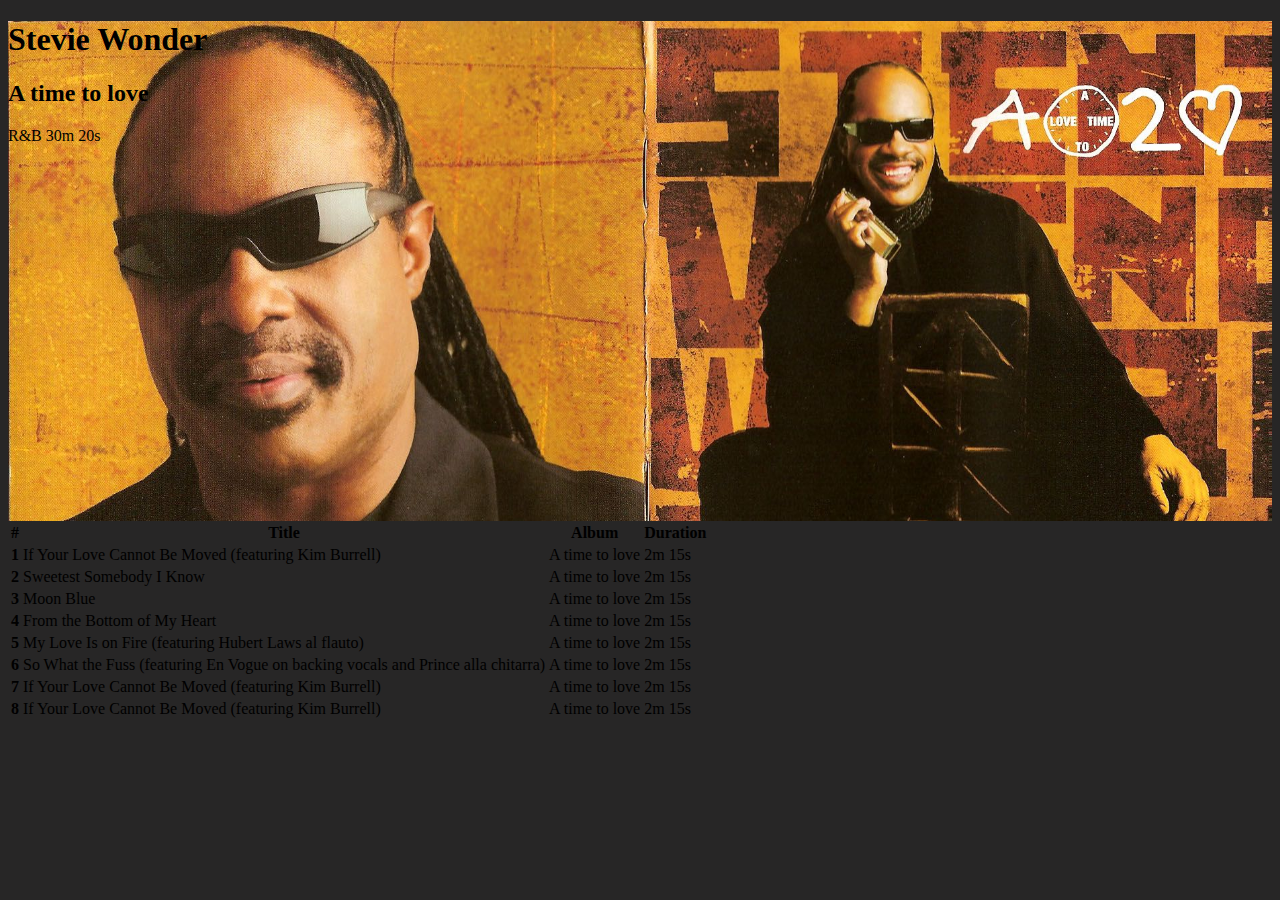
==== artist.html @ 18a60e87 "consegna esercizio" ====
<!DOCTYPE html>
<html lang="en" data-bs-theme="dark">
<head>
    <meta charset="UTF-8">
    <meta name="viewport" content="width=device-width, initial-scale=1.0">
    <link href="https://cdn.jsdelivr.net/npm/bootstrap@5.3.2/dist/css/bootstrap.min.css" rel="stylesheet"
        integrity="sha384-T3c6CoIi6uLrA9TneNEoa7RxnatzjcDSCmG1MXxSR1GAsXEV/Dwwykc2MPK8M2HN" crossorigin="anonymous">
    <link rel="stylesheet" href="style.css">
    <link rel="stylesheet" href="https://cdnjs.cloudflare.com/ajax/libs/font-awesome/4.7.0/css/font-awesome.min.css">
    <title>Artist</title>
</head>
<body>
    
    <div class="container-xxl text-center" id="container-artist">
        <div class="row align-items-center h-100">

            <div class="col align-self-center">

                <h1>Stevie Wonder</h1>
                <h2>A time to love</h2>
                <span>R&B</span>
                <span>30m 20s</span>
            </div>
        </div>
        
    </div>

    <div class="container-xxl">
        <table class="table table-dark">
            <thead>
              <tr>
                <th scope="col">#</th>
                <th scope="col">Title</th>
                <th scope="col">Album</th>
                <th scope="col">Duration</th>
              </tr>
            </thead>
            <tbody>
              <tr>
                <th scope="row">1</th>
                <td>If Your Love Cannot Be Moved (featuring Kim Burrell)</td>
                <td>A time to love</td>
                <td>2m 15s</td>
                
              </tr>
              <tr>
                <th scope="row">2</th>
                <td>Sweetest Somebody I Know</td>
                <td>A time to love</td>
                <td>2m 15s</td>
              </tr>
              <tr>
                <th scope="row">3</th>
                <td>Moon Blue</td>
                <td>A time to love</td>
                <td>2m 15s</td>
              </tr>
              <tr>
                <th scope="row">4</th>
                <td>From the Bottom of My Heart</td>
                <td>A time to love</td>
                <td>2m 15s</td>
              </tr>
              <tr>
                <th scope="row">5</th>
                <td>My Love Is on Fire (featuring Hubert Laws al flauto)</td>
                <td>A time to love</td>
                <td>2m 15s</td>
              </tr>
              <tr>
                <th scope="row">6</th>
                <td>So What the Fuss (featuring En Vogue on backing vocals and Prince alla chitarra)</td>
                <td>A time to love</td>
                <td>2m 15s</td>
              </tr>
              <tr>
                <th scope="row">7</th>
                <td>If Your Love Cannot Be Moved (featuring Kim Burrell)</td>
                <td>A time to love</td>
                <td>2m 15s</td>
              </tr>
              <tr>
                <th scope="row">8</th>
                <td>If Your Love Cannot Be Moved (featuring Kim Burrell)</td>
                <td>A time to love</td>
                <td>2m 15s</td>
              </tr>
              
            </tbody>
          </table>
    </div>
    

          <script src="https://cdn.jsdelivr.net/npm/bootstrap@5.3.2/dist/js/bootstrap.bundle.min.js"
        integrity="sha384-C6RzsynM9kWDrMNeT87bh95OGNyZPhcTNXj1NW7RuBCsyN/o0jlpcV8Qyq46cDfL"
        crossorigin="anonymous"></script>
</body>
</html>
---- style.css ----
html, body{
    background-color: rgb(39, 38, 38);
}

#container-artist{
    height: 500px;
    max-height: 700px;
    width: 100%;
    background-image: url(assets/slide-stevie.jpg);
    background-size: cover;
    background-repeat: no-repeat;
}

@media screen and (max-width: 575px) {
    .col-sm-6 {
        flex: 0 0 auto;
        width: 50%;
    }

    .card-title{
        font-size: 16px;
    }

    .card-subtitle{
        font-size: 14px;
    }

    .card-text{
        font-size: 12px;
    }
}
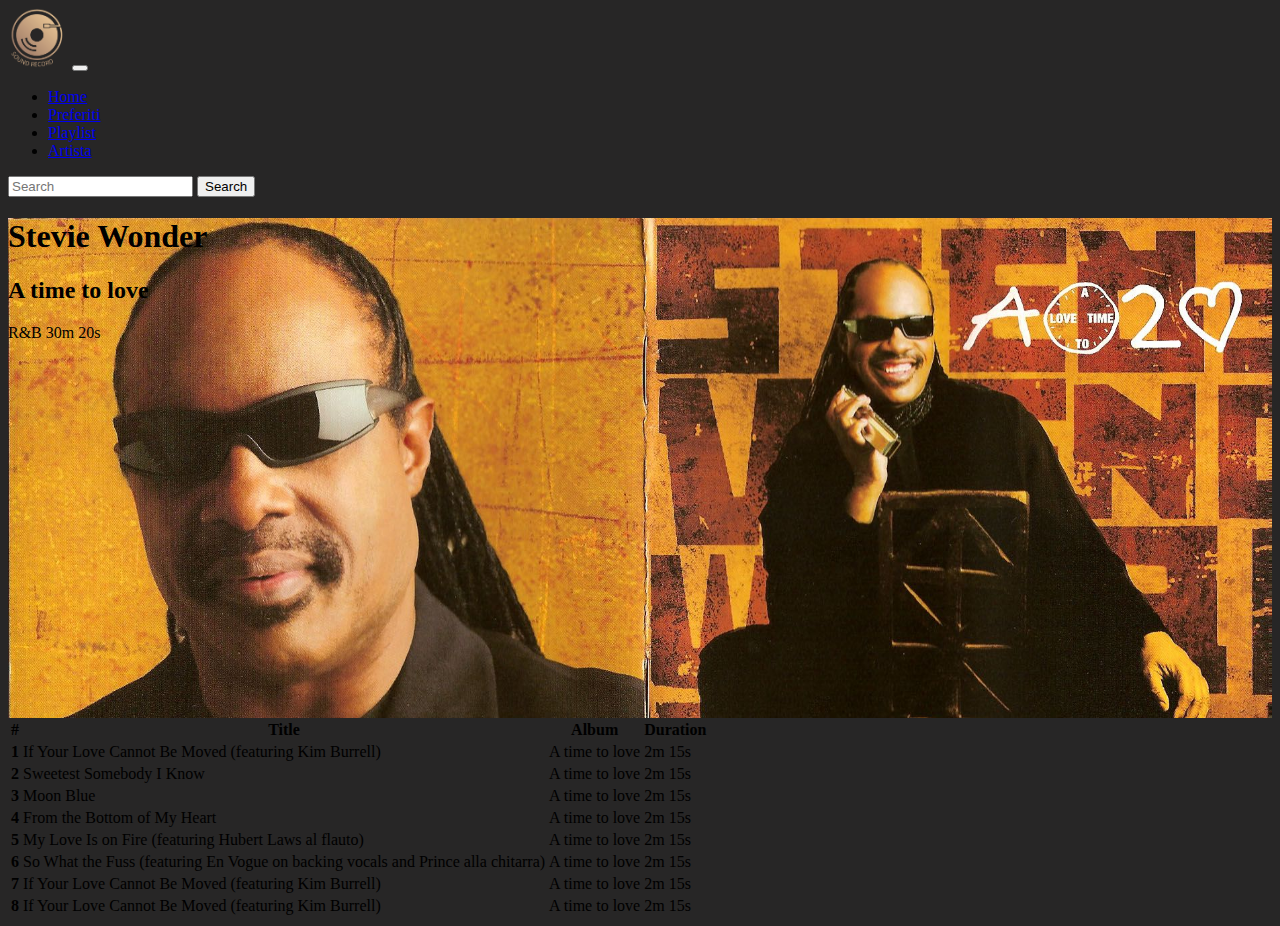
==== commit 3ec1ab74: "modifica" ====
--- a/artist.html
+++ b/artist.html
@@ -10,6 +10,38 @@
     <title>Artist</title>
 </head>
 <body>
+
+  <!-- Navbar Menu -->
+  <nav class="navbar navbar-expand-lg bg-body-tertiary sticky-top">
+    <div class="container-fluid">
+        <a class="navbar-brand" href="#"><img alt="logo" src="assets/logo.png" width="60" /></a>
+        <button class="navbar-toggler" type="button" data-bs-toggle="collapse"
+            data-bs-target="#navbarSupportedContent" aria-controls="navbarSupportedContent" aria-expanded="false"
+            aria-label="Toggle navigation">
+            <span class="navbar-toggler-icon"></span>
+        </button>
+        <div class="collapse navbar-collapse" id="navbarSupportedContent">
+            <ul class="navbar-nav me-auto mb-2 mb-lg-0">
+                <li class="nav-item">
+                    <a class="nav-link active" aria-current="page" href="#">Home</a>
+                </li>
+                <li class="nav-item">
+                    <a class="nav-link" href="#">Preferiti</a>
+                </li>
+                <li class="nav-item">
+                    <a class="nav-link" href="#">Playlist</a>
+                </li>
+                <li class="nav-item">
+                    <a class="nav-link" href="artist.html">Artista</a>
+                </li>
+            </ul>
+            <form class="d-flex" role="search">
+                <input class="form-control me-2" type="search" placeholder="Search" aria-label="Search">
+                <button class="btn btn-outline-success" type="submit">Search</button>
+            </form>
+        </div>
+    </div>
+</nav>
     
     <div class="container-xxl text-center" id="container-artist">
         <div class="row align-items-center h-100">
